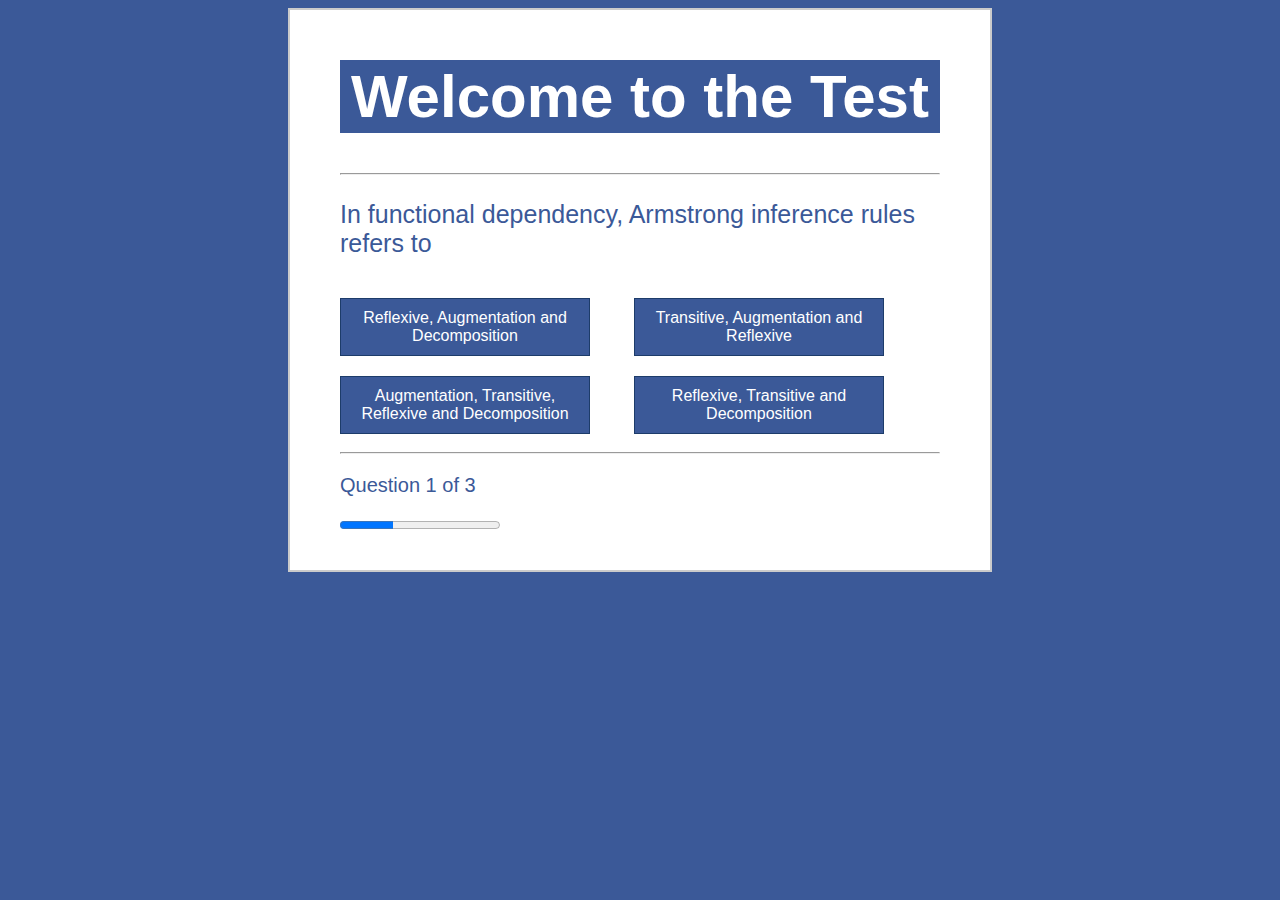
==== quiz.html @ 3ce44eec "the main quiz file" ====
<html>
<head lang="en">
    <meta charset="UTF-8">
    <title>Quiz</title>
	<link rel='stylesheet' type='text/css' href='style.css'>
    

</head>

<body style="background-color:#3b5998">

	<div class="preloader"></div>
	
    <div class="grid">
        <div id="quiz">
            <h1>Welcome to the Test</h1>
            <hr>
 
            <p id="question"></p>
 
            <div class="buttons">
                <button id="btn0"><span id="choice0"></span></button>
                <button id="btn1"><span id="choice1"></span></button>
                <button id="btn2"><span id="choice2"></span></button>
                <button id="btn3"><span id="choice3"></span></button>
            </div>
 
            <hr>
            <p id="progress">Question x of y</p>
			<progress id="status"></progress>
        </div>
    </div>
 
 
<script src="question.js"></script>
 
</body>
</html>
---- style.css ----
.grid {
    width: 600px;
    height: 500px;
    margin: 0 auto;
    background-color: #fff;
    padding: 10px 50px 50px 50px;
    border: 2px solid #cbcbcb;   
}

.grid h1 {
    font-family: "Arial";
    background-color: #3b5998;
    font-size: 60px;
    text-align: center;
    color: #ffffff;
    padding: 2px 0px;
}

#score {
    color: #3b5998;
    text-align: center;
    font-size: 30px;
}

.grid #question {
    font-family: "Arial";
    font-size: 25px;
    color: #3b5998;
}

.buttons {
    margin-top: 30px;
}

#btn0, #btn1, #btn2, #btn3 {
    background-color: #3b5998;
    width: 250px;
    font-size: 16px;
    color: #fff;
    border: 1px solid #1D3C6A;
    margin: 10px 40px 10px 0px;
    padding: 10px 10px;
}

#btn0:hover, #btn1:hover, #btn2:hover, #btn3:hover {
    cursor: pointer;
    background-color: #01BBFF;
}
 
#btn0:focus, #btn1:focus, #btn2:focus, #btn3:focus {
    outline: 0;
}

#progress {
    color: #3b5998;
	font-family: "Arial";
    font-size: 20px;
}

#status {
	color: #3b5998;
	
}
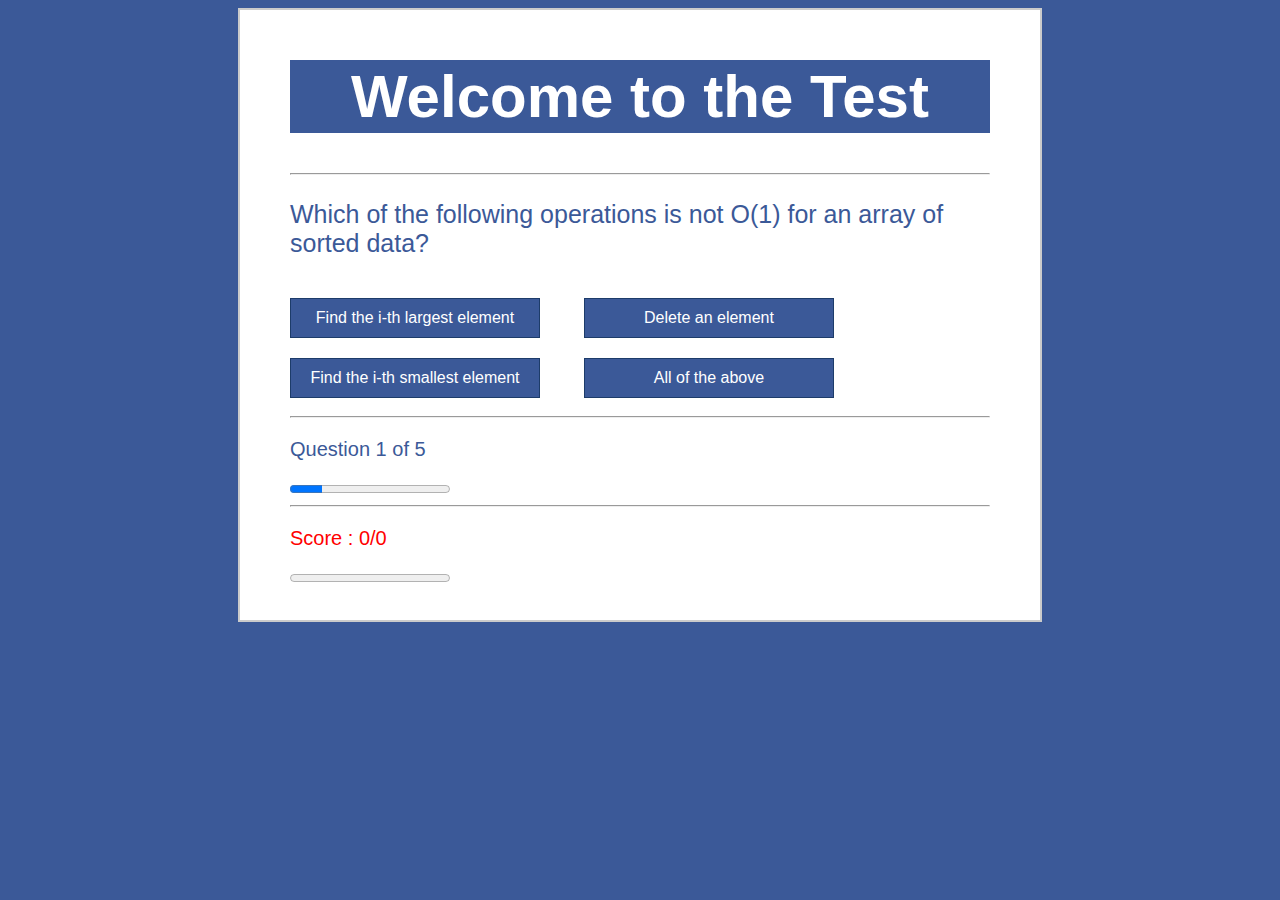
==== commit a53c2bb5: "Add files via upload" ====
--- a/quiz.html
+++ b/quiz.html
@@ -2,7 +2,7 @@
 <head lang="en">
     <meta charset="UTF-8">
     <title>Quiz</title>
-	<link rel='stylesheet' type='text/css' href='style.css'>
+	<link rel='stylesheet' type='text/css' href='quiz.css'>
     
 
 </head>
@@ -26,13 +26,16 @@
             </div>
  
             <hr>
-            <p id="progress">Question x of y</p>
+            <p id="progress"></p>
 			<progress id="status"></progress>
+			<hr>
+			<p id="result1">Score : x/y</p>
+			<progress id="result2"></progress>
         </div>
     </div>
  
- 
-<script src="question.js"></script>
+<script src="questions.json"></script>
+<script src="quiz.js"></script>
  
 </body>
 </html>--- a/quiz.css
+++ b/quiz.css
@@ -0,0 +1,72 @@
+	.grid {
+    width: 700px;
+    height: 550px;
+    margin: 0 auto;
+    background-color: #fff;
+    padding: 10px 50px 50px 50px;
+    border: 2px solid #cbcbcb;   
+}
+
+.grid h1 {
+    font-family: "Arial";
+    background-color: #3b5998;
+    font-size: 60px;
+    text-align: center;
+    color: #ffffff;
+    padding: 2px 0px;
+}
+
+#score {
+    color: #3b5998;
+    text-align: center;
+    font-size: 30px;
+}
+
+.grid #question {
+    font-family: "Arial";
+    font-size: 25px;
+    color: #3b5998;
+}
+
+.buttons {
+    margin-top: 30px;
+}
+
+#btn0, #btn1, #btn2, #btn3 {
+    background-color: #3b5998;
+    width: 250px;
+    font-size: 16px;
+    color: #fff;
+    border: 1px solid #1D3C6A;
+    margin: 10px 40px 10px 0px;
+    padding: 10px 10px;
+}
+
+#btn0:hover, #btn1:hover, #btn2:hover, #btn3:hover {
+    cursor: pointer;
+    background-color: #01BBFF;
+}
+ 
+#btn0:focus, #btn1:focus, #btn2:focus, #btn3:focus {
+    outline: 0;
+}
+
+#progress {
+    color: #3b5998;
+	font-family: "Arial";
+    font-size: 20px;
+}
+
+#status {
+	color: #3b5998;
+}
+
+#result1 {
+    color: red;
+	font-family: "Arial";
+    font-size: 20px;
+}
+
+#result2 {
+	color: red;
+}